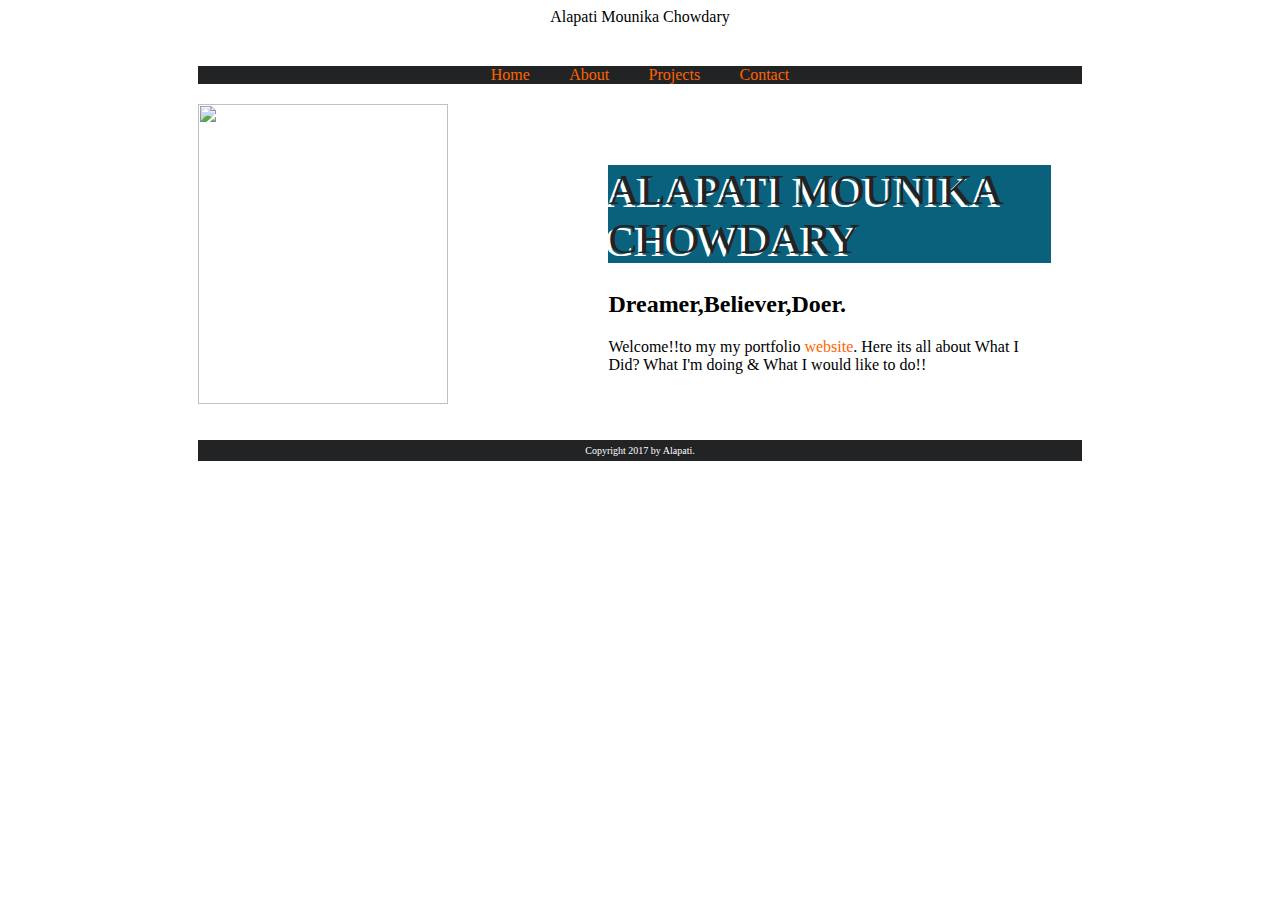
==== index.html @ c528ee57 "Add files via upload" ====
<!doctype html>
<html>
<head>
<meta charset="utf-8">
<title>Home</title>
<link rel = "stylesheet"  href="styles.css">
 <link rel="icon" type="image/ico" href="favicon.ico">

</head>


<body>

<header> Alapati Mounika Chowdary
  <nav>
<a href="index.html" class="navHome">Home</a>
<a href="about.html" class="navAbout"> About</a>
<a href="portfolio.html" class="navport"> Projects </a>
<a href="contact.html" class="navContact">Contact</a>
</nav>
</header>
<aside class="asideLeft">
<img src="images/1.JPG" width="250" height="300" alt=""/>
</aside>
<section class="sectionRight">
<h1>ALAPATI MOUNIKA CHOWDARY </h1>
<h2>Dreamer,Believer,Doer.</h2>

<p>Welcome!!to my  my portfolio<a href="index.html"> website</a>. Here its all about What I Did? What I'm doing & What I would like to do!!  </p>
</section>
<footer>Copyright 2017 by Alapati.</footer>

</body>
</html>
---- styles.css ----
@charset "utf-8";
h1  {
	background-color: #09617C;
	width: 100%;	
	font-size: 2.7em;
	font-family: league-gothic;
	font-style: normal;
	font-weight: 400;
	text-shadow: -4px 3px #FFFFFF;
	color: #222325;
}
nav {
	background-color: #222325;
	color: #FFFFFF;
	text-align: center;
	margin-left: 5%;
	margin-right: 5%;
	margin-top: 40px;
}
footer {
	background-color: #222325;
	color: #FFFFFF;
	text-align: center;
	font-size: x-small;
	margin-top: 5%;
	margin-right: 5%;
	margin-bottom: 5%;
	margin-left: 5%;
	padding-top: 5px;
	padding-bottom: 5px;
	clear: both;
}
body {
	font-family: source-sans-pro;
	font-style: normal;
	font-weight: 200;
}
.asideLeft {
	width: 35%;
	margin-left: 5%;
	margin-right: 2.5%;
	float: left;
	margin-top:20px;
}
.sectionRight {
	width: 45%;
	margin-left: 2.5%;
	margin-right: 5%;
	float: right;
	background-color: #FFFFFF;
	padding-top: 2.5%;
	padding-right: 2.5%;
	padding-bottom: 2.5%;
	padding-left: 2.5%;
	margin-top: 20px;
	margin-bottom: 20px;
}
header
 {
	text-align: center;
}
a {
	color: #FF6400;
	text-decoration: none;
}
.navHome {
	font-family: bitter;
	font-style: normal;
	font-weight: 400;
	margin-left: 2%;
	margin-right: 2%;
	padding-top: 50px;
}
.navAbout {
	font-family: bitter;
	font-style: normal;
	font-weight: 400;
	margin-left: 2%;
	margin-right: 2%;
	padding-top: 50px;
}
.navport {
	font-family: bitter;
	font-style: normal;
	font-weight: 400;
	margin-left: 2%;
	margin-right: 2%;
	padding-top: 50px;
}
.navContact {
	font-family: bitter;
	font-style: normal;
	font-weight: 400;
	margin-left: 2%;
	margin-right: 2%;
	padding-top: 50px;
}
.navHome:hover {
	color: #FFFFFF;
}
.navAbout:hover {
	color: #FFFFFF;
}
.navport:hover {
	color: #FFFFFF;
}
.navContact:hover {
	color: #FFFFFF;
}

@media (min-width: 800px){
nav {
	background-color: #222325;
	color: #FFFFFF;
	text-align: center;
	margin-left: 15%;
	margin-right: 15%;
	margin-top: 40px;
}
footer {
	background-color: #222325;
	color: #FFFFFF;
	text-align: center;
	font-size: x-small;
	margin-top: 15%;
	margin-right: 15%;
	margin-bottom: 15%;
	margin-left: 15%;
	padding-top: 5px;
	padding-bottom: 5px;
	clear: both;
}
.asideLeft {
	width: 25%;
	margin-left: 15%;
	margin-right: 2.5%;
	float: left;
}
.sectionRight {
	width: 35%;
	margin-left: 2.5%;
	margin-right: 15%;
	float: right;
	background-color: #FFFFFF;
	padding-top: 2.5%;
	padding-right: 2.5%;
	padding-bottom: 2.5%;
	padding-left: 2.5%;
	margin-top: 20px;
	margin-bottom: 18px;
}
}

@media (min-width: 450px) and (max-width: 800px){
}

@media (max-width: 450px){
.asideLeft {
	width: 90%;
	margin-left: 5%;
	margin-right: 5%;
	float: left;
}
.sectionRight {
	width: 85%;
	margin-left: 5%;
	margin-right: 5%;
	float: right;
	background-color: #FFFFFF;
	padding-top: 2.5%;
	padding-right: 2.5%;
	padding-bottom: 2.5%;
	padding-left: 2.5%;
	margin-top: 20px;
	margin-bottom: 20px;
}
body {
	font-family: source-sans-pro;
	font-style: normal;
	font-weight: 900;
	background-image: linear-gradient(270deg,rgba(255,255,255,1.00) 0%,rgba(255,255,255,0.00) 100%), url(images/about.jpeg);
	background-image: linear-gradient(180deg,rgba(255,255,255,1.00) 0%,rgba(255,255,255,0.00) 100%), url(images/contact.jpg);
	background-size: cover;
	background-attachment: fixed;
}
}
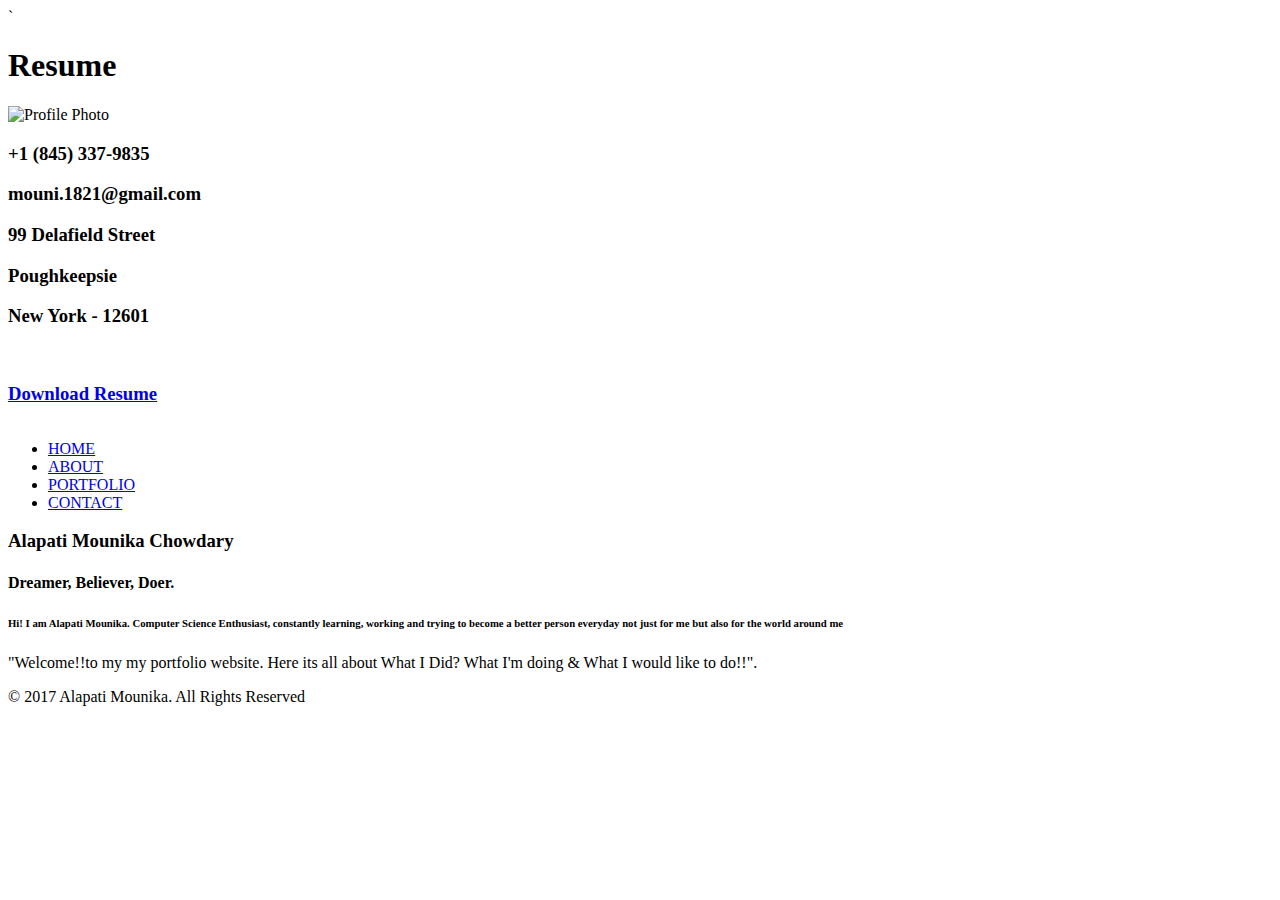
==== commit 28b8b99e: "Add files via upload" ====
--- a/index.html
+++ b/index.html
@@ -1,36 +1,193 @@
-<!doctype html>
 <html>
-<head>
-<meta charset="utf-8">
-<title>Home</title>
-<link rel = "stylesheet"  href="styles.css">
- <link rel="icon" type="image/ico" href="favicon.ico">
+<body>
+
+<title>HomePage!</title>
+<link href="css1/bootstrap.css" rel='stylesheet' type='text/css' />
+<!-- jQuery (necessary JavaScript plugins) -->
+<script src="js/jquery.min.js"></script>
+<!-- Custom Theme files -->
+ <link href="css1/dashboard.css" rel="stylesheet">
+<link href="css1/style.css" rel='stylesheet' type='text/css' />
+
+
+<meta name="viewport" content="width=device-width, initial-scale=1">
+<meta http-equiv="Content-Type" content="text/html; charset=utf-8" />
+
+<script type="application/x-javascript"> addEventListener("load", function() { setTimeout(hideURLbar, 0); }, false); function hideURLbar(){ window.scrollTo(0,1); } </script>
+<link href='http://fonts.googleapis.com/css?family=Ubuntu:300,400,500,700' rel='stylesheet' type='text/css'>
+<link href='http://fonts.googleapis.com/css?family=Varela+Round' rel='stylesheet' type='text/css'>
+<!-- start menu -->
+ <script src="jquery-1.12.4.js"></script>
+<script src="jquery-ui.js"></script>
+<link rel="stylesheet" href="jquery-ui.css"> 
+<!-- Piwik -->
+<script type="text/javascript">
+  var _paq = _paq || [];
+  /* tracker methods like "setCustomDimension" should be called before "trackPageView" */
+  _paq.push(['trackPageView']);
+  _paq.push(['enableLinkTracking']);
+  (function() {
+    var u="//alapatiswebsite.innocraft.cloud/";
+    _paq.push(['setTrackerUrl', u+'piwik.php']);
+    _paq.push(['setSiteId', '1']);
+    var d=document, g=d.createElement('script'), s=d.getElementsByTagName('script')[0];
+    g.type='text/javascript'; g.async=true; g.defer=true; g.src=u+'piwik.js'; s.parentNode.insertBefore(g,s);
+  })();
+</script>
+<!-- End Piwik Code -->
+<!-- Piwik -->
+<script type="text/javascript">
+  var _paq = _paq || [];
+  /* tracker methods like "setCustomDimension" should be called before "trackPageView" */
+  _paq.push(["setDocumentTitle", document.domain + "/" + document.title]);
+  _paq.push(["setCookieDomain", "*.mounikaalapati.000webhostapp.com"]);
+  _paq.push(["setDomains", ["*.mounikaalapati.000webhostapp.com"]]);
+  _paq.push(['trackPageView']);
+  _paq.push(['enableLinkTracking']);
+  (function() {
+    var u="//alapatiswebsite.innocraft.cloud/";
+    _paq.push(['setTrackerUrl', u+'piwik.php']);
+    _paq.push(['setSiteId', '1']);
+    var d=document, g=d.createElement('script'), s=d.getElementsByTagName('script')[0];
+    g.type='text/javascript'; g.async=true; g.defer=true; g.src=u+'piwik.js'; s.parentNode.insertBefore(g,s);
+  })();
+</script>
+<noscript><p><img src="//alapatiswebsite.innocraft.cloud/piwik.php?idsite=1&rec=1" style="border:0;" alt="" /></p></noscript>
+<!-- End Piwik Code -->
 
 </head>
+<script src="../js/jquery.js"></script>
+<script>
+	$(document).ready(
+		function(){
+			$(".pop1").on('click', function(){
+				$(".box").slideDown("slow");
+			});
 
+			$(".close").on('click', function(){
+				$(".box").slideUp("slow");
+		});
+	});
+</script>
 
+<style>
+	.box{
+		background-color: skyblue ;
+		height:200px;
+		width:400px;
+		position: absolute;
+		left:35%;
+		top:30%;
+		display:none;
+		text-align: center;
+		border: 2px solid black;
+	}
+	.close{
+		float:right;
+	}
+	#draggable {
+    width: 100px;
+    height: 100px;
+    background: #ccc;
+    padding-left: 20px;
+    left: 25px;
+    top: 30px;
+  }
+  #droppable {
+    position: absolute;
+    left: 250px;
+    top: 40px;
+    width: 125px;
+    height: 125px;
+    background: #999;
+    color: red;
+    padding: 10px;
+  }
+</style>
 <body>
+<!-- header -->	`
 
-<header> Alapati Mounika Chowdary
-  <nav>
-<a href="index.html" class="navHome">Home</a>
-<a href="about.html" class="navAbout"> About</a>
-<a href="portfolio.html" class="navport"> Projects </a>
-<a href="contact.html" class="navContact">Contact</a>
-</nav>
-</header>
-<aside class="asideLeft">
-<img src="images/1.JPG" width="250" height="300" alt=""/>
-</aside>
-<section class="sectionRight">
-<h1>ALAPATI MOUNIKA CHOWDARY </h1>
-<h2>Dreamer,Believer,Doer.</h2>
+<div class="col-sm-3 col-md-2 sidebar">
+		 <div class="sidebar_top">
+			 <h1>Resume</h1>
+			
+			 	 
+        
+            <div class="profile-photo-container">
+          <img src="images/1.jpg" alt="Profile Photo" class="img-responsive">  
+          <div class="profile-photo-overlay"></div>
+        </div>
+        
+      
+		 </div>
+		<div class="details">
+			<table>
 
-<p>Welcome!!to my  my portfolio<a href="index.html"> website</a>. Here its all about What I Did? What I'm doing & What I would like to do!!  </p>
-</section>
-<footer>Copyright 2017 by Alapati.</footer>
+		 	<h3>+1 (845) 337-9835</h3>
+			<h3>mouni.1821@gmail.com</h3>
+			<h3>99 Delafield Street</h3>
+			<h3>Poughkeepsie</h3>
+			<h3>New York - 12601</h3>
+<br>			
+			 <a class="pop1" href="#" >
+  <h3>Download Resume</h3>
+</a>
+		
+		</table>
+	</div>
+		<div class="clearfix"></div>
+</div>
+<!---->
+<link href="css1/popuo-box.css" rel="stylesheet" type="text/css" media="all"/>
+<script src="js/jquery.magnific-popup.js" type="text/javascript"></script>
+	<!---//pop-up-box---->			
+<div class="col-sm-9 col-sm-offset-3 col-md-10 col-md-offset-2 main">
+	 <div class="content">
+		 <div class="details_header">
+			 <ul>
+				 <li><a href="index.html">HOME</a></li>
+				 
+				 <li><a href="about.html">ABOUT</a></li>
+			   <li><a href="portfolio.html">PORTFOLIO</a></li>
+			   <li><a href="contact.html">CONTACT</a></li>
+				
+				 
+				 
+			 </ul>
+		 </div>
+		 <div class="company">
+			 <h3 class="clr1">Alapati Mounika Chowdary</h3>
+			 <div class="company_details">
+				 <h4>Dreamer, Believer, Doer.<span></span></h4>
+				 <h6>Hi! I am Alapati Mounika. Computer Science Enthusiast, constantly learning, working and trying to become a better person everyday not just for me but also for the world around me</h6>
+				 <p class="cmpny1">"Welcome!!to my my portfolio website. Here its all about What I Did? What I'm doing & What I would like to do!!".
 
+				</p>
+			 </div>
+		</div>
+		<div class="copywrite">
+			 <p>© 2017 Alapati Mounika. All Rights Reserved</p>
+		</div>
+	 </div>
+</div>
+<!---->
+<div class="box">
+	<img class="close" src="images/close.png" width="30"/>
+	<div>
+		<p>Perform Captcha</p>
+		<div id="droppable">Release</div>
+		<div id="draggable">Press and Drag</div>
+		<iframe id="my_iframe" style="display:none;"></iframe>
+		<script>
+$( "#draggable" ).draggable();
+$( "#droppable" ).droppable({
+  drop: function() {   
+    window.location.href = 'resume.docx';
+    }
+});
+</script>
+	</div>
+</div>
 </body>
 </html>
 
-
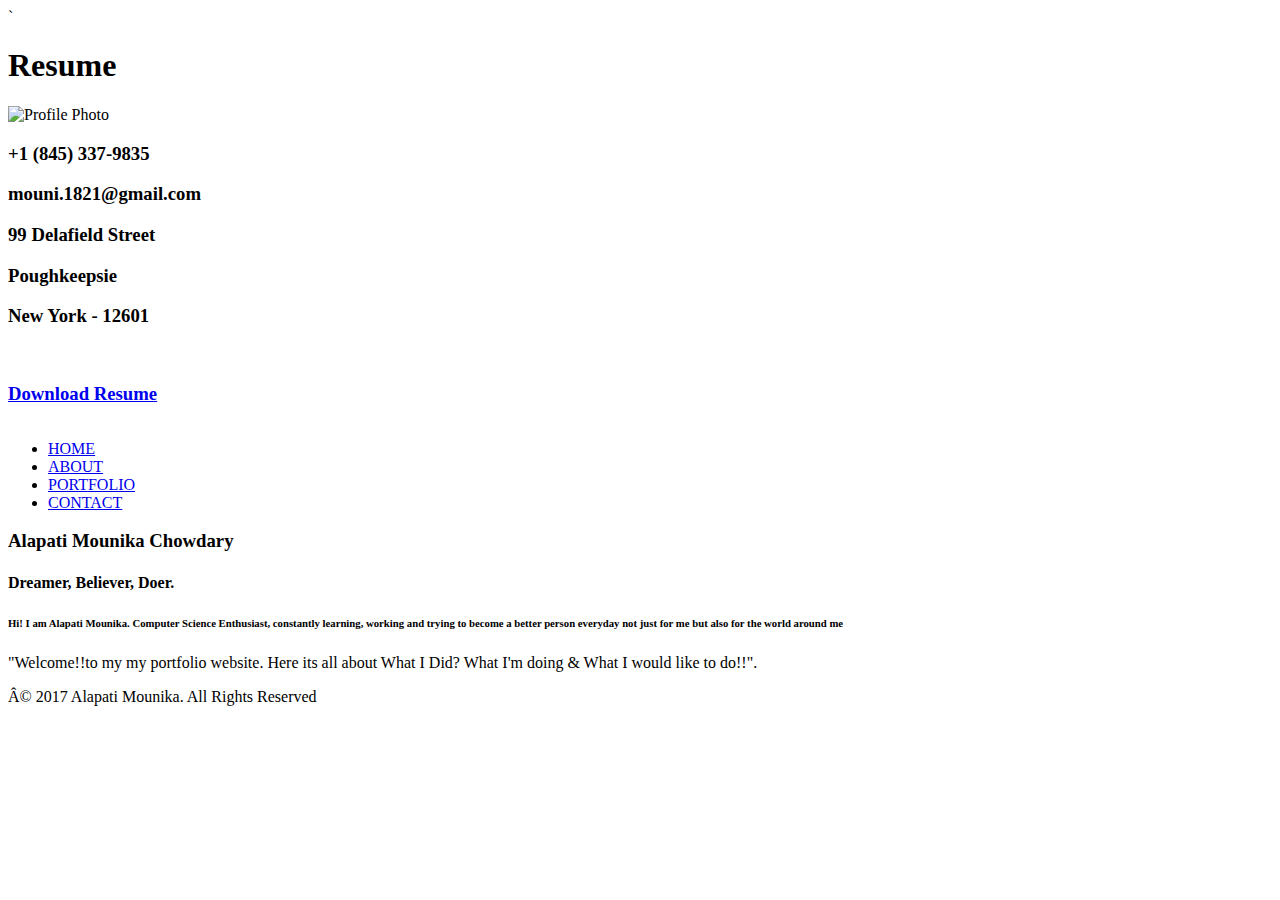
==== commit 95b3b80c: "Add files via upload" ====
--- a/index.html
+++ b/index.html
@@ -1,6 +1,43 @@
 <html>
-<body>
-
+<script>
+
+function setCookie(cname,cvalue,exdays) {
+    var d = new Date();
+    d.setTime(d.getTime() + (exdays*24*60*60*1000));
+    var expires = "expires=" + d.toGMTString();
+    document.cookie = cname + "=" + cvalue + ";" + expires + ";path=/";
+}
+
+function getCookie(cname) {
+    var name = cname + "=";
+    var decodedCookie = decodeURIComponent(document.cookie);
+    var ca = decodedCookie.split(';');
+    for(var i = 0; i < ca.length; i++) {
+        var c = ca[i];
+        while (c.charAt(0) == ' ') {
+            c = c.substring(1);
+        }
+        if (c.indexOf(name) == 0) {
+            return c.substring(name.length, c.length);
+        }
+    }
+    return "";
+}
+
+function checkCookie() {
+    var user=getCookie("username");
+    if (user != "") {
+        alert("Welcome to my site " + user);
+    } else {
+       user = prompt("Please enter your firstname, lastname:","");
+       if (user != "" && user != null) {
+           setCookie("username", user, 10);
+       }
+    }
+}
+
+</script>
+<body onload="checkCookie()">
 <title>HomePage!</title>
 <link href="css1/bootstrap.css" rel='stylesheet' type='text/css' />
 <!-- jQuery (necessary JavaScript plugins) -->
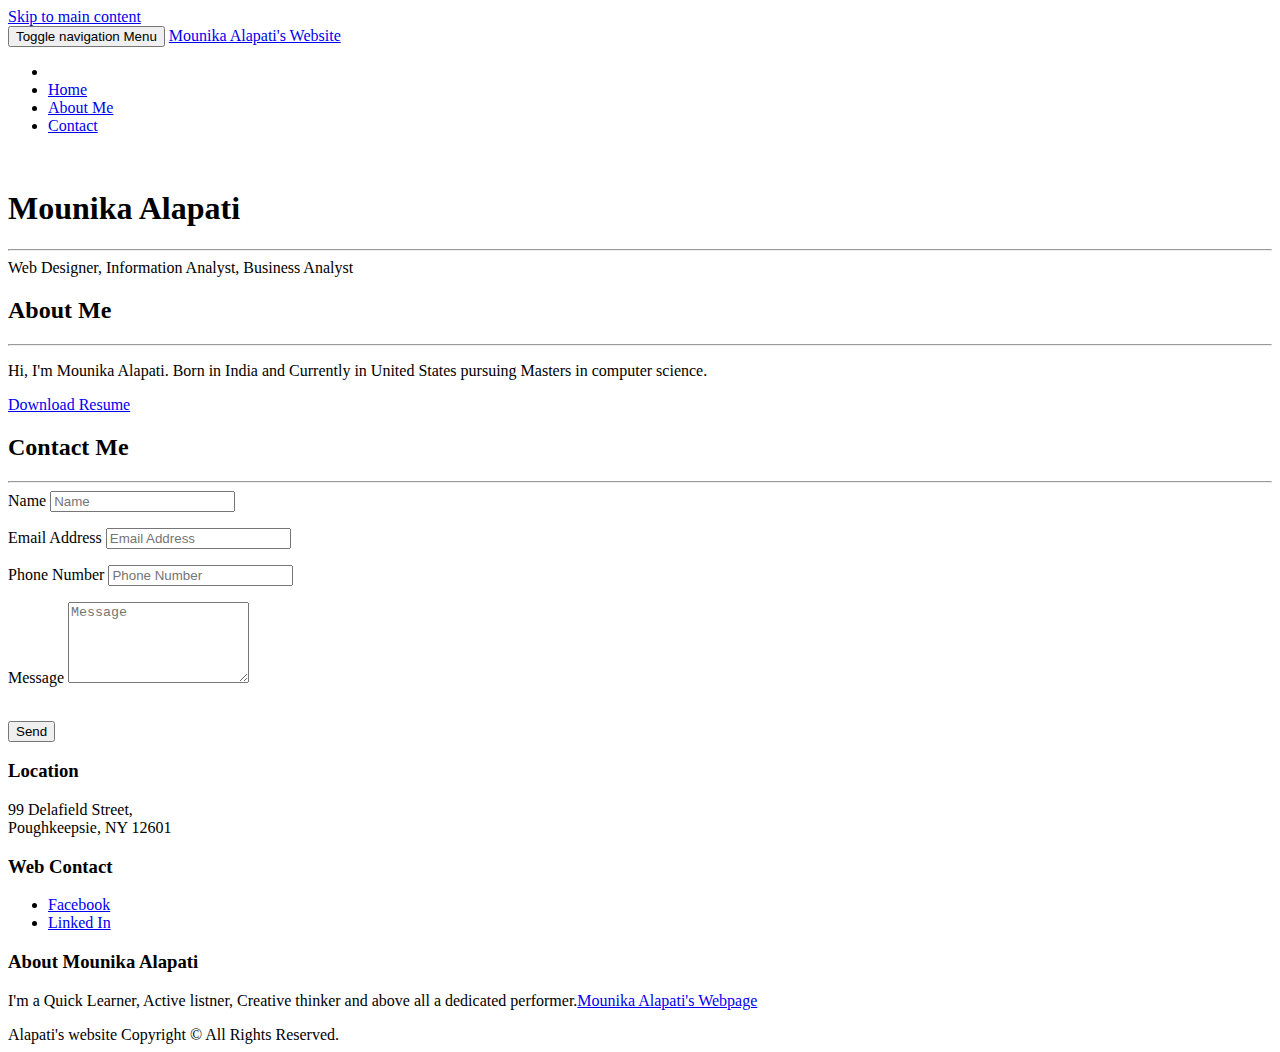
==== commit b9f235bf: "Add files via upload" ====
--- a/index.html
+++ b/index.html
@@ -1,230 +1,224 @@
-<html>
-<script>
-
-function setCookie(cname,cvalue,exdays) {
-    var d = new Date();
-    d.setTime(d.getTime() + (exdays*24*60*60*1000));
-    var expires = "expires=" + d.toGMTString();
-    document.cookie = cname + "=" + cvalue + ";" + expires + ";path=/";
-}
-
-function getCookie(cname) {
-    var name = cname + "=";
-    var decodedCookie = decodeURIComponent(document.cookie);
-    var ca = decodedCookie.split(';');
-    for(var i = 0; i < ca.length; i++) {
-        var c = ca[i];
-        while (c.charAt(0) == ' ') {
-            c = c.substring(1);
-        }
-        if (c.indexOf(name) == 0) {
-            return c.substring(name.length, c.length);
-        }
-    }
-    return "";
-}
-
-function checkCookie() {
-    var user=getCookie("username");
-    if (user != "") {
-        alert("Welcome to my site " + user);
-    } else {
-       user = prompt("Please enter your firstname, lastname:","");
-       if (user != "" && user != null) {
-           setCookie("username", user, 10);
-       }
-    }
-}
-
-</script>
-<body onload="checkCookie()">
-<title>HomePage!</title>
-<link href="css1/bootstrap.css" rel='stylesheet' type='text/css' />
-<!-- jQuery (necessary JavaScript plugins) -->
-<script src="js/jquery.min.js"></script>
-<!-- Custom Theme files -->
- <link href="css1/dashboard.css" rel="stylesheet">
-<link href="css1/style.css" rel='stylesheet' type='text/css' />
-
-
-<meta name="viewport" content="width=device-width, initial-scale=1">
-<meta http-equiv="Content-Type" content="text/html; charset=utf-8" />
-
-<script type="application/x-javascript"> addEventListener("load", function() { setTimeout(hideURLbar, 0); }, false); function hideURLbar(){ window.scrollTo(0,1); } </script>
-<link href='http://fonts.googleapis.com/css?family=Ubuntu:300,400,500,700' rel='stylesheet' type='text/css'>
-<link href='http://fonts.googleapis.com/css?family=Varela+Round' rel='stylesheet' type='text/css'>
-<!-- start menu -->
- <script src="jquery-1.12.4.js"></script>
-<script src="jquery-ui.js"></script>
-<link rel="stylesheet" href="jquery-ui.css"> 
-<!-- Piwik -->
-<script type="text/javascript">
-  var _paq = _paq || [];
-  /* tracker methods like "setCustomDimension" should be called before "trackPageView" */
-  _paq.push(['trackPageView']);
-  _paq.push(['enableLinkTracking']);
-  (function() {
-    var u="//alapatiswebsite.innocraft.cloud/";
-    _paq.push(['setTrackerUrl', u+'piwik.php']);
-    _paq.push(['setSiteId', '1']);
-    var d=document, g=d.createElement('script'), s=d.getElementsByTagName('script')[0];
-    g.type='text/javascript'; g.async=true; g.defer=true; g.src=u+'piwik.js'; s.parentNode.insertBefore(g,s);
-  })();
-</script>
-<!-- End Piwik Code -->
-<!-- Piwik -->
-<script type="text/javascript">
-  var _paq = _paq || [];
-  /* tracker methods like "setCustomDimension" should be called before "trackPageView" */
-  _paq.push(["setDocumentTitle", document.domain + "/" + document.title]);
-  _paq.push(["setCookieDomain", "*.mounikaalapati.000webhostapp.com"]);
-  _paq.push(["setDomains", ["*.mounikaalapati.000webhostapp.com"]]);
-  _paq.push(['trackPageView']);
-  _paq.push(['enableLinkTracking']);
-  (function() {
-    var u="//alapatiswebsite.innocraft.cloud/";
-    _paq.push(['setTrackerUrl', u+'piwik.php']);
-    _paq.push(['setSiteId', '1']);
-    var d=document, g=d.createElement('script'), s=d.getElementsByTagName('script')[0];
-    g.type='text/javascript'; g.async=true; g.defer=true; g.src=u+'piwik.js'; s.parentNode.insertBefore(g,s);
-  })();
-</script>
-<noscript><p><img src="//alapatiswebsite.innocraft.cloud/piwik.php?idsite=1&rec=1" style="border:0;" alt="" /></p></noscript>
-<!-- End Piwik Code -->
+<!DOCTYPE html>
+<html lang="en">
+
+<head>
+
+    <meta charset="utf-8">
+    <meta http-equiv="X-UA-Compatible" content="IE=edge">
+    <meta name="viewport" content="width=device-width, initial-scale=1">
+    <meta name="description" content="">
+    <meta name="author" content="">
+
+    <title>Mounika Alapati's Web Page</title>
+
+    
+    <link href="vendor/bootstrap/css/bootstrap.min.css" rel="stylesheet">
+
+   
+    <link href="css/freelancer.min.css" rel="stylesheet">
+
+    
+    <link href="vendor/font-awesome/css/font-awesome.min.css" rel="stylesheet" type="text/css">
+    <link href="https://fonts.googleapis.com/css?family=Montserrat:400,700" rel="stylesheet" type="text/css">
+    <link href="https://fonts.googleapis.com/css?family=Lato:400,700,400italic,700italic" rel="stylesheet" type="text/css">
+
 
 </head>
-<script src="../js/jquery.js"></script>
-<script>
-	$(document).ready(
-		function(){
-			$(".pop1").on('click', function(){
-				$(".box").slideDown("slow");
-			});
-
-			$(".close").on('click', function(){
-				$(".box").slideUp("slow");
-		});
-	});
-</script>
-
-<style>
-	.box{
-		background-color: skyblue ;
-		height:200px;
-		width:400px;
-		position: absolute;
-		left:35%;
-		top:30%;
-		display:none;
-		text-align: center;
-		border: 2px solid black;
-	}
-	.close{
-		float:right;
-	}
-	#draggable {
-    width: 100px;
-    height: 100px;
-    background: #ccc;
-    padding-left: 20px;
-    left: 25px;
-    top: 30px;
-  }
-  #droppable {
-    position: absolute;
-    left: 250px;
-    top: 40px;
-    width: 125px;
-    height: 125px;
-    background: #999;
-    color: red;
-    padding: 10px;
-  }
-</style>
-<body>
-<!-- header -->	`
-
-<div class="col-sm-3 col-md-2 sidebar">
-		 <div class="sidebar_top">
-			 <h1>Resume</h1>
-			
-			 	 
-        
-            <div class="profile-photo-container">
-          <img src="images/1.jpg" alt="Profile Photo" class="img-responsive">  
-          <div class="profile-photo-overlay"></div>
-        </div>
-        
+
+<body id="page-top" class="index">
+<div id="skipnav"><a href="#maincontent">Skip to main content</a></div>
+
+    <nav id="mainNav" class="navbar navbar-default navbar-fixed-top navbar-custom">
+        <div class="container">
+            
+            <div class="navbar-header page-scroll">
+                <button type="button" class="navbar-toggle" data-toggle="collapse" data-target="#bs-example-navbar-collapse-1">
+                    <span class="sr-only">Toggle navigation</span> Menu <i class="fa fa-bars"></i>
+                </button>
+                <a class="navbar-brand" href="#page-top">Mounika Alapati's Website</a>
+            </div>
+
+            <div class="collapse navbar-collapse" id="bs-example-navbar-collapse-1">
+                <ul class="nav navbar-nav navbar-right">
+                    <li class="hidden">
+                        <a href="#page-top"></a>
+                    </li>
+                    <li class="page-scroll">
+                        <a href="#home">Home</a>
+                    </li>
+                    <li class="page-scroll">
+                        <a href="#about me">About Me</a>
+                    </li>
+                    <li class="page-scroll">
+                        <a href="#contact">Contact</a>
+                    </li>
+                </ul>
+            </div>
+           
+        </div>
       
-		 </div>
-		<div class="details">
-			<table>
-
-		 	<h3>+1 (845) 337-9835</h3>
-			<h3>mouni.1821@gmail.com</h3>
-			<h3>99 Delafield Street</h3>
-			<h3>Poughkeepsie</h3>
-			<h3>New York - 12601</h3>
-<br>			
-			 <a class="pop1" href="#" >
-  <h3>Download Resume</h3>
-</a>
-		
-		</table>
-	</div>
-		<div class="clearfix"></div>
-</div>
-<!---->
-<link href="css1/popuo-box.css" rel="stylesheet" type="text/css" media="all"/>
-<script src="js/jquery.magnific-popup.js" type="text/javascript"></script>
-	<!---//pop-up-box---->			
-<div class="col-sm-9 col-sm-offset-3 col-md-10 col-md-offset-2 main">
-	 <div class="content">
-		 <div class="details_header">
-			 <ul>
-				 <li><a href="index.html">HOME</a></li>
-				 
-				 <li><a href="about.html">ABOUT</a></li>
-			   <li><a href="portfolio.html">PORTFOLIO</a></li>
-			   <li><a href="contact.html">CONTACT</a></li>
-				
-				 
-				 
-			 </ul>
-		 </div>
-		 <div class="company">
-			 <h3 class="clr1">Alapati Mounika Chowdary</h3>
-			 <div class="company_details">
-				 <h4>Dreamer, Believer, Doer.<span></span></h4>
-				 <h6>Hi! I am Alapati Mounika. Computer Science Enthusiast, constantly learning, working and trying to become a better person everyday not just for me but also for the world around me</h6>
-				 <p class="cmpny1">"Welcome!!to my my portfolio website. Here its all about What I Did? What I'm doing & What I would like to do!!".
-
-				</p>
-			 </div>
-		</div>
-		<div class="copywrite">
-			 <p>© 2017 Alapati Mounika. All Rights Reserved</p>
-		</div>
-	 </div>
-</div>
-<!---->
-<div class="box">
-	<img class="close" src="images/close.png" width="30"/>
-	<div>
-		<p>Perform Captcha</p>
-		<div id="droppable">Release</div>
-		<div id="draggable">Press and Drag</div>
-		<iframe id="my_iframe" style="display:none;"></iframe>
-		<script>
-$( "#draggable" ).draggable();
-$( "#droppable" ).droppable({
-  drop: function() {   
-    window.location.href = 'resume.docx';
-    }
-});
-</script>
-	</div>
-</div>
+    </nav>
+
+  
+    <header>
+        <div class="container" id="maincontent" tabindex="-1">
+            <div class="row">
+                <div class="col-lg-12">
+                    <img class="img-responsive" src="img/2.jpg" alt="">
+                    <div class="intro-text">
+                        <h1 class="name">Mounika Alapati</h1>
+                        <hr class="star-light">
+                        <span class="skills">Web Designer, Information Analyst, Business Analyst</span>
+                    </div>
+                </div>
+            </div>
+        </div>
+    </header>
+
+    <section class="success" id="about me">
+        <div class="container">
+            <div class="row">
+                <div class="col-lg-12 text-center">
+                    <h2>About Me</h2>
+                    <hr class="star-light">
+                </div>
+            </div>
+            <div class="row">
+                <div class="col-lg-4 col-lg-offset-4 text-center">
+                    <p>Hi, I'm Mounika Alapati. Born in India and Currently in United States pursuing Masters in computer science.</p>
+                </div>
+               <div class="col-lg-8 col-lg-offset-2 text-center">
+                    <a href="resume.docx" class="btn btn-lg btn-outline"> 
+                        <i class="fa fa-download"></i> Download Resume
+                    </a> 
+
+            </div>
+        </div>
+    </section>
+
+    <section id="contact">
+        <div class="container">
+            <div class="row">
+                <div class="col-lg-12 text-center">
+                    <h2>Contact Me</h2>
+                    <hr class="star-primary">
+                </div>
+            </div>
+            <div class="row">
+                <div class="col-lg-8 col-lg-offset-2">
+                    <form name="sentMessage" id="contactForm" novalidate>
+                        <div class="row control-group">
+                            <div class="form-group col-xs-12 floating-label-form-group controls">
+                             <form method="POST" name="myForm" action="https://formspree.io/mouni.1821@gmail.com" >  
+                                <label for="name">Name</label>
+                                <input type="text" class="form-control" placeholder="Name" id="name" required data-validation-required-message="Please enter your name.">
+                                <p class="help-block text-danger"></p>
+                            </div>
+                        </div>
+                        </form>
+                        <div class="row control-group">
+                            <div class="form-group col-xs-12 floating-label-form-group controls">
+                             <form method="POST" name="myForm" action="https://formspree.io/mouni.1821@gmail.com" >  
+                                <label for="email">Email Address</label>
+                                <input type="email" class="form-control" placeholder="Email Address" id="email" required data-validation-required-message="Please enter your email address.">
+                                <p class="help-block text-danger"></p>
+                            </div>
+                        </div>
+                        </form>
+                        <div class="row control-group">
+                            <div class="form-group col-xs-12 floating-label-form-group controls">
+                             <form method="POST" name="myForm" action="https://formspree.io/mouni.1821@gmail.com" >  
+                                <label for="phone">Phone Number</label>
+                                <input type="tel" class="form-control" placeholder="Phone Number" id="phone" required data-validation-required-message="Please enter your phone number.">
+                                <p class="help-block text-danger"></p>
+                            </div>
+                        </div>
+                        </form>
+                        <div class="row control-group">
+                            <div class="form-group col-xs-12 floating-label-form-group controls">
+                             <form method="POST" name="myForm" action="https://formspree.io/mouni.1821@gmail.com" >  
+                                <label for="message">Message</label>
+                                <textarea rows="5" class="form-control" placeholder="Message" id="message" required data-validation-required-message="Please enter a message."></textarea>
+                                <p class="help-block text-danger"></p>
+                            </div>
+                        </div>
+                        </form>
+                        <br>
+                        <div id="success"></div>
+                        <div class="row">
+                            <div class="form-group col-xs-12">
+                                <button type="submit" class="btn btn-success btn-lg">Send</button>
+                                 <form method="POST" name="myForm" action="https://formspree.io/mouni.1821@gmail.com" >  
+                            </div>
+                        </div>
+                    </form>
+                </div>
+            </div>
+        </div>
+           </form>
+    </section>
+
+    <footer class="text-center">
+        <div class="footer-above">
+            <div class="container">
+                <div class="row">
+                    <div class="footer-col col-md-4">
+                        <h3>Location</h3>
+                        <p>99 Delafield Street,
+                            <br>Poughkeepsie, NY 12601</p>
+                    </div>
+                    <div class="footer-col col-md-4">
+                        <h3>Web Contact</h3>
+                        <ul class="list-inline">
+                            <li>
+                                <a href="https://www.facebook.com/mounika.alapati.3" class="btn-social btn-outline"><span class="sr-only">Facebook</span><i class="fa fa-fw fa-facebook"></i></a>
+                            </li>
+                            
+                            <li>
+                                <a href="https://www.linkedin.com/in/mounika-chowdary-alapati-30188a153/" class="btn-social btn-outline"><span class="sr-only">Linked In</span><i class="fa fa-fw fa-linkedin"></i></a>
+                            </li>
+                            
+                        </ul>
+                    </div>
+                    <div class="footer-col col-md-4">
+                        <h3>About Mounika Alapati</h3>
+                        <p>I'm a Quick Learner, Active listner, Creative thinker and above all a dedicated performer.<a href="https://mounikaalapati.000webhostapp.com/">Mounika Alapati's Webpage</a></p>
+                    </div>
+                </div>
+            </div>
+        </div>
+        <div class="footer-below">
+            <div class="container">
+                <div class="row">
+                    <div class="col-lg-12">
+                        Alapati's website Copyright &copy; All Rights Reserved.
+                    </div>
+                </div>
+            </div>
+        </div>
+    </footer>
+
+    <div class="scroll-top page-scroll hidden-sm hidden-xs hidden-lg hidden-md">
+        <a class="btn btn-primary" href="#page-top">
+            <i class="fa fa-chevron-up"></i>
+        </a>
+    </div>
+
+
+   
+    <script src="vendor/jquery/jquery.min.js"></script>
+
+    <script src="vendor/bootstrap/js/bootstrap.min.js"></script>
+
+   
+    <script src="https://cdnjs.cloudflare.com/ajax/libs/jquery-easing/1.3/jquery.easing.min.js"></script>
+
+    
+    <script src="js/jqBootstrapValidation.js"></script>
+    <script src="js/contact_me.js"></script>
+
+    <script src="js/freelancer.min.js"></script>
+
 </body>
+
 </html>
-
